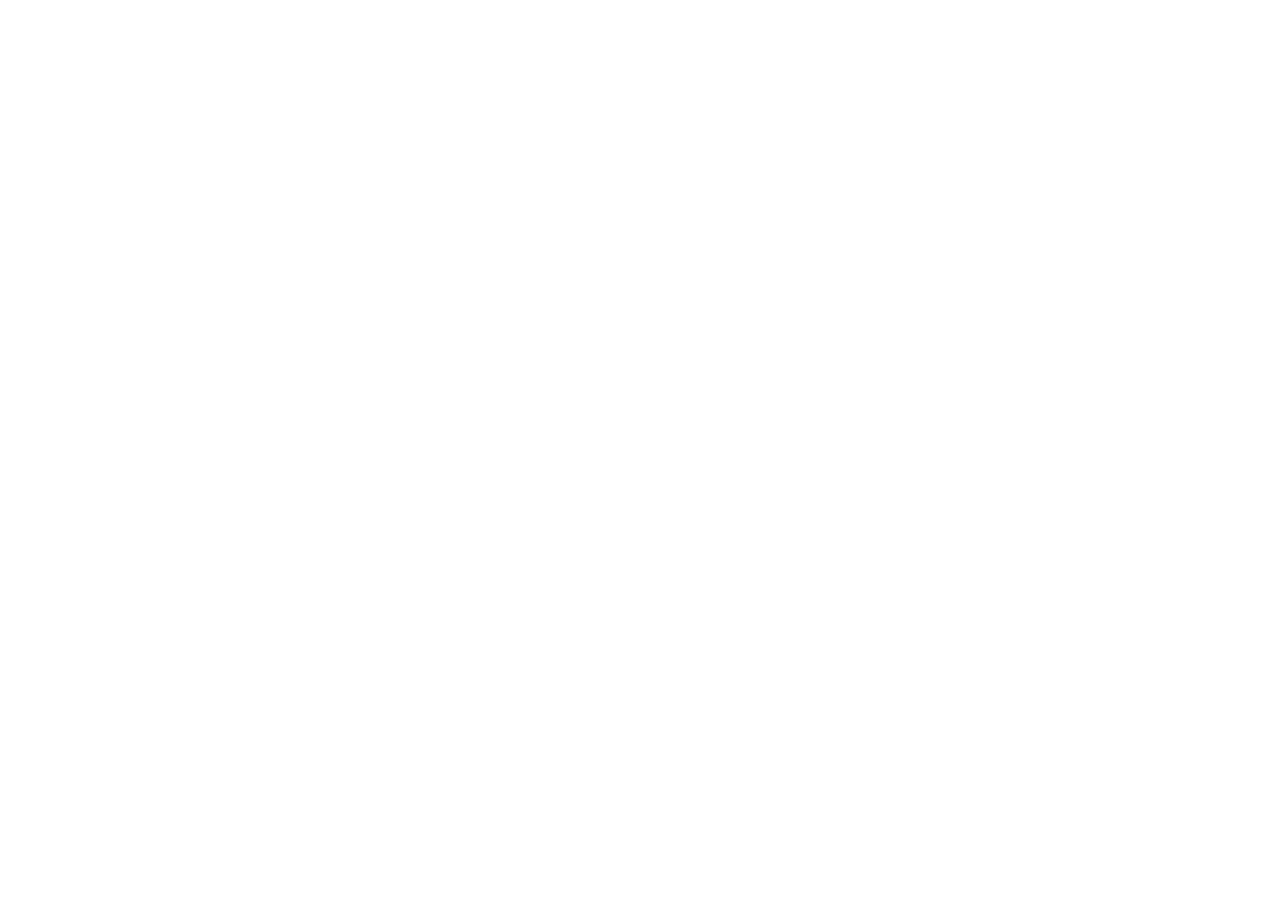
==== index.html @ 1426c23f "first commit" ====
<!DOCTYPE html>
<html lang="en">
<head>
    <meta charset="UTF-8">
    <meta name="viewport" content="width=device-width, initial-scale=1.0">
    <meta http-equiv="X-UA-Compatible" content="ie=edge">
    <title>2yr project</title>
    <link rel="stylesheet" href="css/bootstrap.css">
    <script src="js/all.js"></script>
    <link rel="stylesheet" href="css/styles.css">
</head>
<body>
    <script src="js/jquery-3.4.1.js"></script>
    <script src="js/bootstrap.bundle.js"></script>
    <script src="js/scripts.js"></script>
</body>
</html>
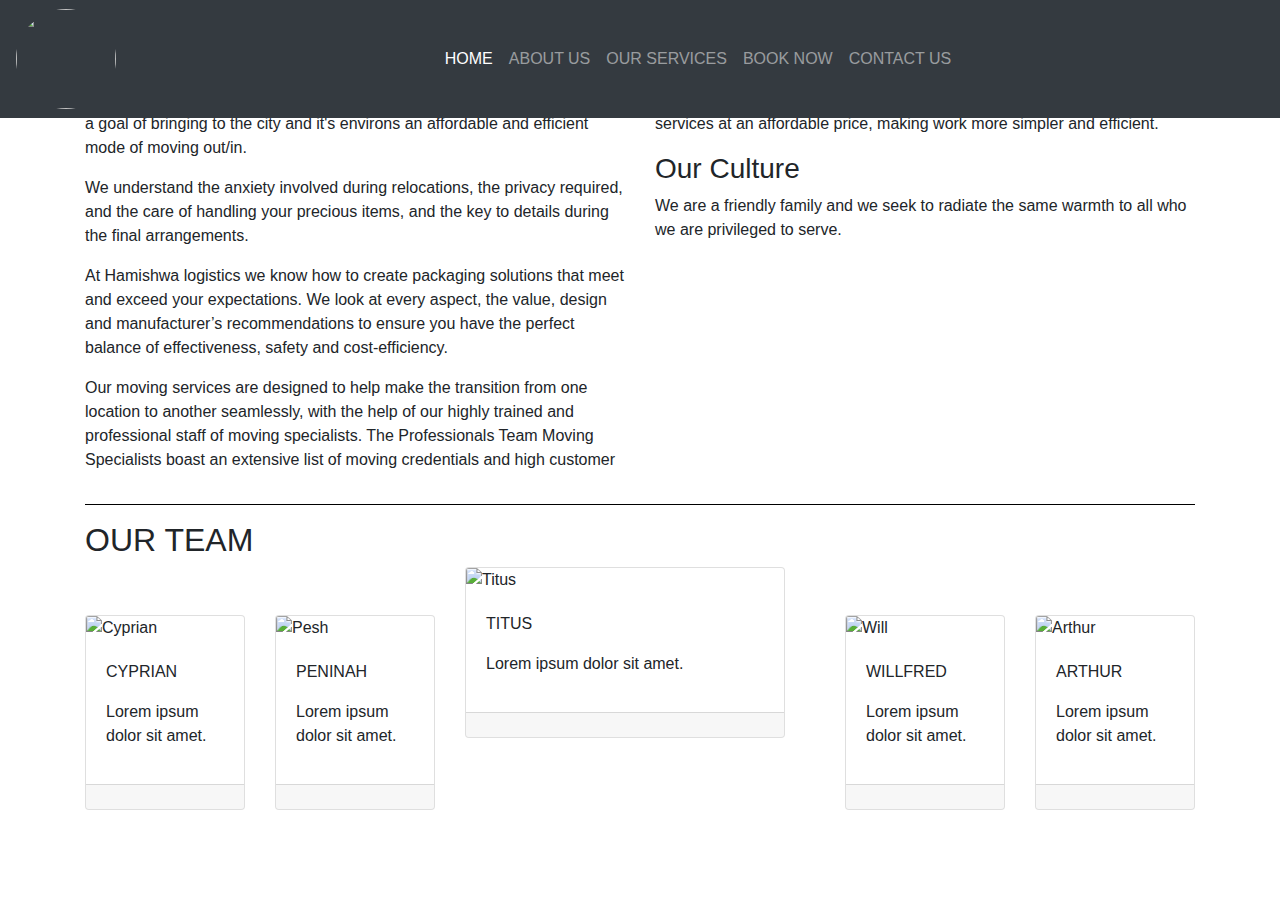
==== commit 2bf6829b: "Changed html file" ====
--- a/index.html
+++ b/index.html
@@ -13,5 +13,158 @@
     <script src="js/jquery-3.4.1.js"></script>
     <script src="js/bootstrap.bundle.js"></script>
     <script src="js/scripts.js"></script>
+    <!--navbar-->
+    <div id="navbar" class="navbar py-1 navbar-dark navbar-expand-sm bg-dark fixed-top">
+        <!--logo-->
+        <a href="#" class="navbar-brand text-uppercase font-italic"><img src="images/logo.jpeg" width="100" height="100" class="rounded-circle" alt=""></a>
+        <button class="navbar-toggler" type="" data-toggle="collapse" data-target="#navbarLinks">
+            <span class="navbar-toggler-icon"></span>
+        </button>
+        <div class="collapse navbar-collapse justify-content-center" id="navbarLinks">
+            <ul class="navbar-nav">
+                <li class="nav-item active">
+                    <a href="#" class="nav-link">HOME</a>
+                </li>
+                <li class="nav-item">
+                    <a href="about" class="nav-link">ABOUT US</a>
+                </li>
+                <li class="nav-item">
+                    <a href="services" class="nav-link ">OUR SERVICES</a>
+
+                </li>
+                <li class="nav-item">
+                    <a href="book" class="nav-link">BOOK NOW</a>
+                </li>
+                <li class="nav-item">
+                    <a href="contact" class="nav-link">CONTACT US</a>
+                </li>
+
+            </ul>
+        </div>
+    </div>
+    <!--end of navbar-->
+
+    <!--carousel-->
+    <section class="carousel">
+    <div class="container">
+        <div class="row">
+            <div class="col">
+                <div class="row">
+                    <div class="col"></div>
+                </div>
+            </div>
+        </div>
+    </div>
+    </section>
+    <!--end of carousel-->
+
+
+    <!--about-->
+    <section id="about">
+        <div class="container">
+            <h2>ABOUT-US</h2>
+            <div class="row">
+                <div class="col-md-6" id="are">
+                    <h3>Who we are </h3>
+                    <p>Hamishwa logistics was founded by a team of five like minded people, with a goal of bringing to
+                        the city and it's environs an affordable and efficient mode of moving out/in.</p>
+                    <p>We understand the anxiety involved during relocations, the privacy required, and the care of
+                        handling your precious items, and the key to details during the final arrangements. </p>
+                    <p>At Hamishwa logistics we know how to create packaging solutions that meet and exceed your
+                        expectations. We look at every aspect, the value, design and manufacturer’s recommendations to
+                        ensure you have the perfect balance of effectiveness, safety and cost-efficiency.</p>
+                    <p>Our moving services are designed to help make the transition from one location to another
+                        seamlessly, with the help of our highly trained and professional staff of moving specialists.
+                        The Professionals Team Moving Specialists boast an extensive list of moving credentials and high
+                        customer</p>
+                </div>
+                <div class="col-md-6" id="mission">
+                    <h3>Our Mission</h3>
+                    <p>Our core mission is to give all our clients the best of moving in and out services at an
+                       affordable price, making work more simpler and efficient.</p>
+                    <h3>Our Culture</h3>
+                    <p>We are a friendly family and we seek to radiate the same warmth to all who we are privileged to
+                        serve. </p>
+                </div>
+            </div>
+            <hr color="black">
+            <h2>OUR TEAM</h2>
+            <div class="row">
+                <div class="col-md-2">
+                    <div class="card mt-5" style="width: 10rem;">
+                        <img src="/images/cyprian.JPG" class="card-img-top" alt="Cyprian" id="image1">
+                        <div class="card-body">
+                            <p class="card-text">CYPRIAN</p>
+                            <p id="text1" class="text">Lorem ipsum dolor sit amet.</p>
+                        </div>
+                        <div class="card-footer d-flex justify-content-around">
+                            <a href="#"><i class="fab fa-facebook  fa-2x"></i></a>
+                            <a href="#"><i class="fab fa-twitter fa-2x"></i></a>
+                            <a href="#"><i class="fab fa-google fa-2x"></i></a>
+                        </div>
+                    </div>
+                </div>
+                <div class="col-md-2 main">
+                    <div class="card mt-5" style="width: 10rem;">
+                        <img src="/images/pesh2.JPG" class="card-img-top" alt="Pesh" id="image2">
+                        <div class="card-body">
+                            <p class="card-text">PENINAH</p>
+                            <p id="text2" class="text">Lorem ipsum dolor sit amet.</p>
+                        </div>
+                        <div class="card-footer d-flex justify-content-around">
+                            <a href="#"><i class="fab fa-facebook  fa-2x"></i></a>
+                            <a href="#"><i class="fab fa-twitter fa-2x"></i></a>
+                            <a href="#"><i class="fab fa-google fa-2x"></i></a>
+                        </div>
+                    </div>
+                </div>
+                <div class="col-md-4 main">
+                    <div class="card" style="width: 20rem;">
+                        <img src="/images/Tito.jpg" class="card-img-top" alt="Titus" id="image3">
+                        <div class="card-body">
+                            <p class="card-text text-centre">TITUS</p>
+                            <p id="text3" class="text">Lorem ipsum dolor sit amet.</p>
+                        </div>
+                        <div class="card-footer d-flex justify-content-around">
+                            <a href="#"><i class="fab fa-facebook  fa-2x"></i></a>
+                            <a href="#"><i class="fab fa-twitter fa-2x"></i></a>
+                            <a href="#"><i class="fab fa-google fa-2x"></i></a>
+                        </div>
+                    </div>
+                </div>
+                <div class="col-md-2">
+                    <div class="card mt-5" style="width: 10rem;">
+                        <img src="/images/musyks.jpg" class="card-img-top" alt="Will" id="image4">
+                        <div class="card-body">
+                            <p class="card-text">WILLFRED</p>
+                            <p id="text4" class="text">Lorem ipsum dolor sit amet.</p>
+                        </div>
+                        <div class="card-footer d-flex justify-content-around">
+                            <a href="#"><i class="fab fa-facebook fa-2x"></i></a>
+                            <a href="#"><i class="fab fa-twitter fa-2x"></i></a>
+                            <a href="#"><i class="fab fa-google fa-2x"></i></a>
+                        </div>
+                    </div>
+                </div>
+                <div class="col-md-2">
+                    <div class="card mt-5" style="width: 10rem;">
+                        <img src="/images/Arthur.jpeg" class="card-img-top" alt="Arthur" id="image5">
+                        <div class="card-body">
+                            <p class="card-text">ARTHUR</p>
+                            <p id="text5" class="text">Lorem ipsum dolor sit amet.</p>
+                        </div>
+                        <div class="card-footer d-flex justify-content-around">
+                            <a href="#"><i class="fab fa-facebook fa-2x"></i></a>
+                            <a href="#"><i class="fab fa-twitter fa-2x"></i></a>
+                            <a href="#"><i class="fab fa-google fa-2x"></i></a>
+                        </div>
+                    </div>
+                    <div class="col"></div>
+                </div>
+            </div>
+        </div>
+    </section>
+<script src="js/bootstrap.bundle.js"></script>
+<script src="js/scripts.js"></script>
 </body>
 </html>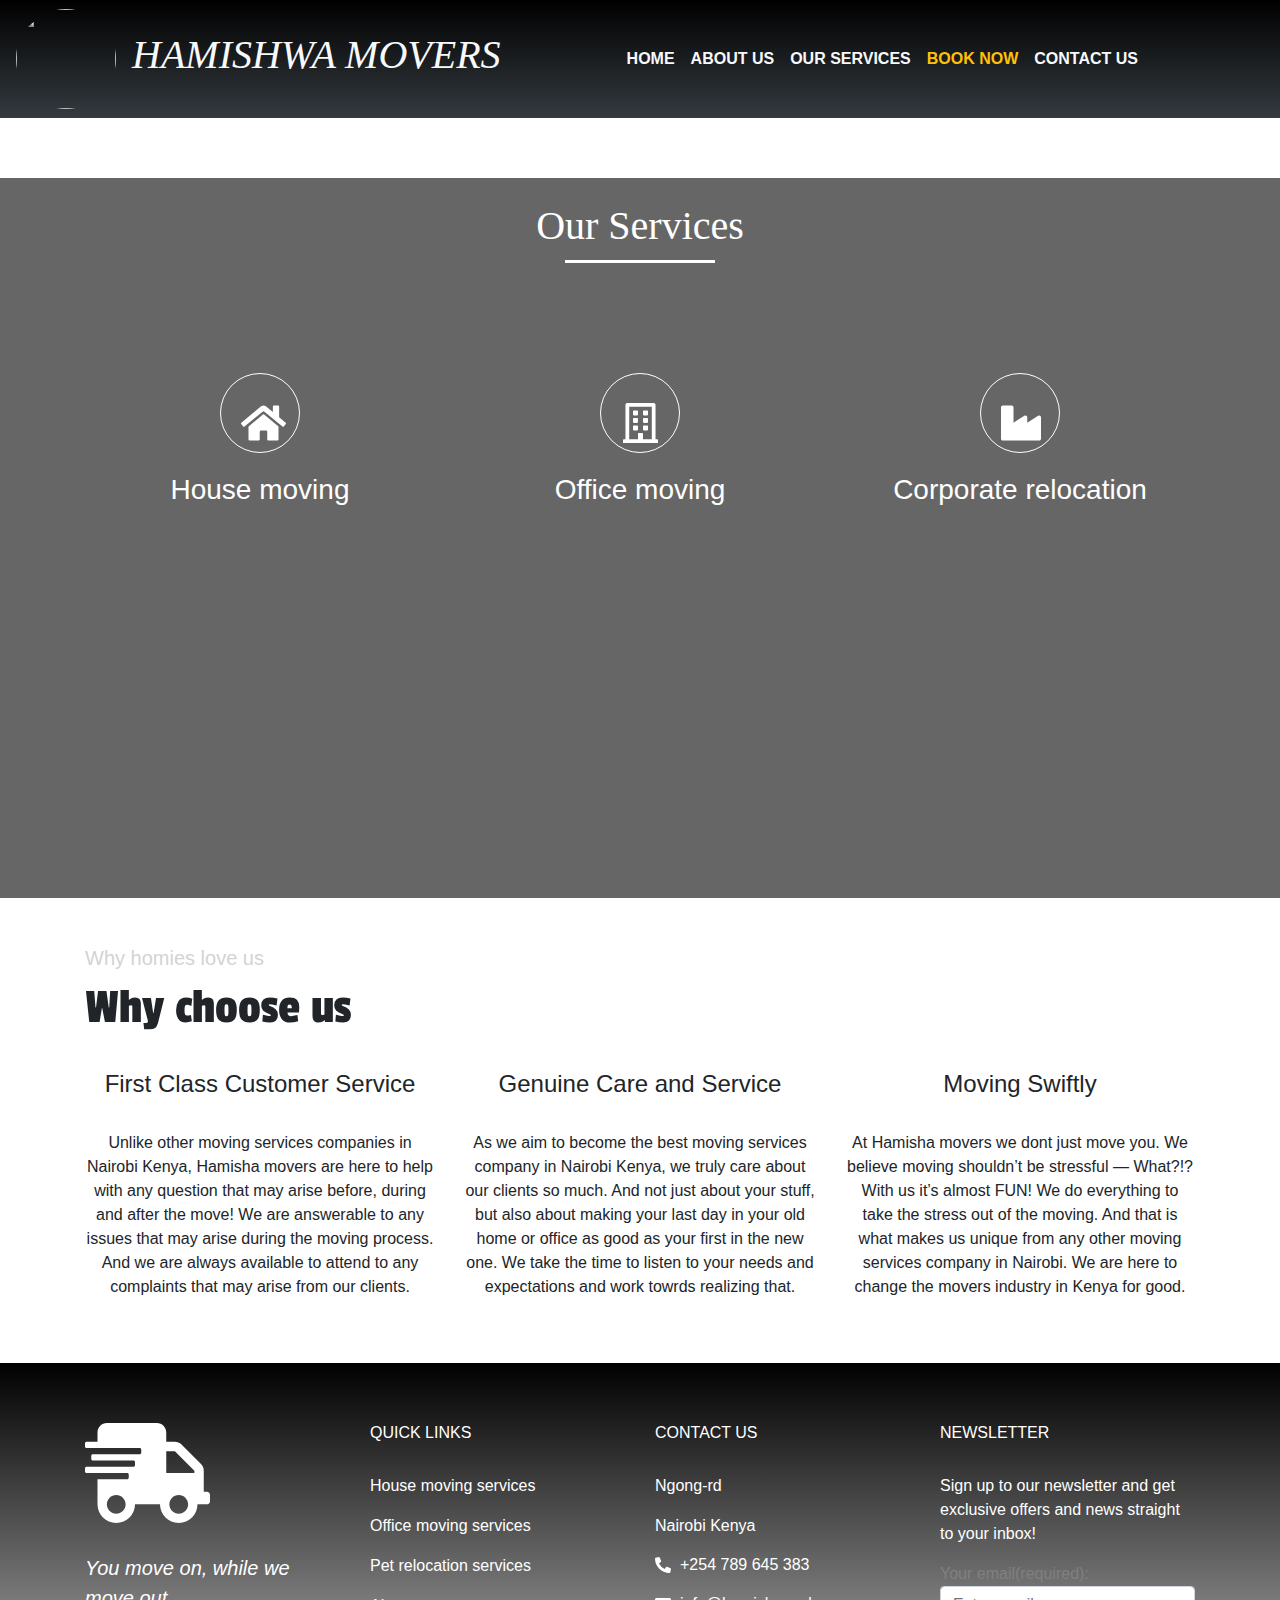
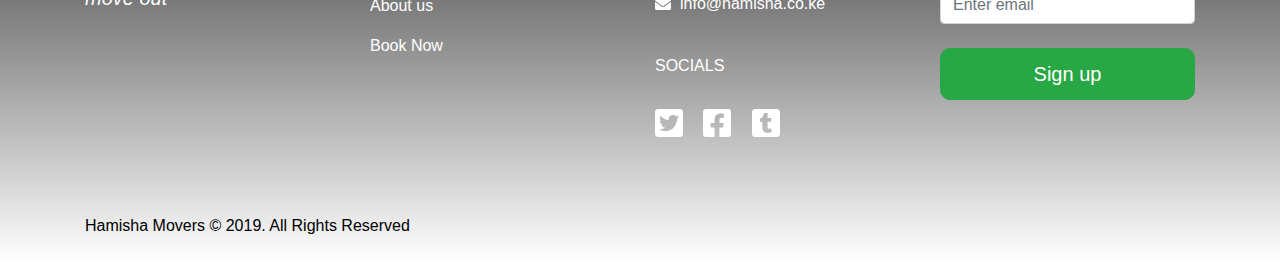
==== commit 40fe03a9: "Modified documents" ====
--- a/index.html
+++ b/index.html
@@ -1,170 +1,246 @@
 <!DOCTYPE html>
 <html lang="en">
+
 <head>
     <meta charset="UTF-8">
     <meta name="viewport" content="width=device-width, initial-scale=1.0">
     <meta http-equiv="X-UA-Compatible" content="ie=edge">
-    <title>2yr project</title>
+    <title>Hamishwa</title>
     <link rel="stylesheet" href="css/bootstrap.css">
+    <link href="https://fonts.googleapis.com/css?family=Passion+One&display=swap" rel="stylesheet">
     <script src="js/all.js"></script>
     <link rel="stylesheet" href="css/styles.css">
+    <link href="https://fonts.googleapis.com/css?family=Passion+One&display=swap" rel="stylesheet">>
 </head>
+
 <body>
-    <script src="js/jquery-3.4.1.js"></script>
-    <script src="js/bootstrap.bundle.js"></script>
-    <script src="js/scripts.js"></script>
     <!--navbar-->
     <div id="navbar" class="navbar py-1 navbar-dark navbar-expand-sm bg-dark fixed-top">
         <!--logo-->
-        <a href="#" class="navbar-brand text-uppercase font-italic"><img src="images/logo.jpeg" width="100" height="100" class="rounded-circle" alt=""></a>
+        <a href="#" class="navbar-brand text-uppercase font-italic"><img src="images/logo.jpeg" width="100" height="100"class="rounded-circle" alt=""></a>
+        <h1 class="text-light font-italic">HAMISHWA MOVERS</h1>
         <button class="navbar-toggler" type="" data-toggle="collapse" data-target="#navbarLinks">
             <span class="navbar-toggler-icon"></span>
         </button>
         <div class="collapse navbar-collapse justify-content-center" id="navbarLinks">
             <ul class="navbar-nav">
                 <li class="nav-item active">
-                    <a href="#" class="nav-link">HOME</a>
-                </li>
-                <li class="nav-item">
-                    <a href="about" class="nav-link">ABOUT US</a>
-                </li>
-                <li class="nav-item">
-                    <a href="services" class="nav-link ">OUR SERVICES</a>
-
-                </li>
-                <li class="nav-item">
-                    <a href="book" class="nav-link">BOOK NOW</a>
-                </li>
-                <li class="nav-item">
-                    <a href="contact" class="nav-link">CONTACT US</a>
-                </li>
-
+                    <a href="#" class="nav-link font-weight-bold text-light">HOME</a>
+                </li>
+                <li class="nav-item">
+                    <a href="#about" class="nav-link font-weight-bold text-light">ABOUT US</a>
+                </li>
+                <li class="nav-item">
+                    <a href="#services" class="nav-link font-weight-bold text-light">OUR SERVICES</a>
+                </li>
+                <li class="nav-item">
+                    <a href="./orderform.html" class="nav-link font-weight-bold text-warning">BOOK NOW</a>
+                </li>
+                <li class="nav-item">
+                    <a href="#contact" class="nav-link font-weight-bold text-light">CONTACT US</a>
+                </li>
             </ul>
         </div>
     </div>
     <!--end of navbar-->
 
     <!--carousel-->
-    <section class="carousel">
-    <div class="container">
+    <!-- section-->
+    <div class="container-fluid">
         <div class="row">
             <div class="col">
-                <div class="row">
-                    <div class="col"></div>
+                <div id="carousel" class="carousel slide" data-ride="carousel">
+                    <div class="carousel-inner">
+                        <div class="carousel-item active" data-interval="7000">
+                            <img src="images/images.jpeg" class="d-block w-100" alt="..." width="100%">
+                            <div class="carousel-caption">
+                                <h5>Welcome</h5>
+                                <h4>To Hamishwa Movers</h4>
+                                <p>Home moving,office moving and cooperate</p>
+                            </div>
+                        </div>
+                        <div class="carousel-item" data-interval="7000">
+                            <img src="images/images.jpg" class="d-block w-100" alt="..." width="100%">
+                            <div class="carousel-caption">
+                                <h5>Get Quality Services</h5>
+                                <h4 class="">Solution to all your moving needs</h4>
+                                <p>Quality affordable and reliable moving company.</p>
+                            </div>
+                        </div>
+                    </div>
+                    <a class="carousel-control-prev" href="#carousel" role="button" data-slide="prev">
+                        <span class="carousel-control-prev-icon" aria-hidden="true"></span>
+                        <span class="sr-only">Previous</span>
+                    </a>
+                    <a class="carousel-control-next" href="#carousel" role="button" data-slide="next">
+                        <span class="carousel-control-next-icon" aria-hidden="true"></span>
+                        <span class="sr-only">Next</span>
+                    </a>
+                    <a class="carousel-control-next" href="#carousel" role="button" data-slide="next">
+                        <span class="carousel-control-next-icon" aria-hidden="true"></span>
+                        <span class="sr-only">Next</span>
+                    </a>
                 </div>
             </div>
         </div>
     </div>
+    <!--end of carousel-->
+
+    
+    <!--services-->
+    <section id="services">
+        <div class="container" id="arthur">
+            <div class="services"><br>
+                <h1 class="text-center">Our Services</h1>
+            </div>
+            <div class="row" id="row">
+                <div class="col-md-4" id="house">
+                    <div class="house1">
+                        <div class="icon">
+                            <i class="fas fa-home"></i>
+                        </div>
+                        <h3>House moving</h3>
+                    </div>
+                    <div class="house2">
+                        <h3>House moving</h3>
+                        <p>Home moving is the core of every moving process.
+                            Each move is tailored towards achieving a positive end result.
+                            Our Home moving Service is here to ensure that.
+                            Moving from one House to another is a smooth process.
+                            We believe moving should be not only enjoyable, but also therapeutic.
+                            And we promise to make it just that. This has made Hamisha
+                            Movers the best choice in Nairobi County and across the country.
+                        </p>
+                    </div>
+                </div>
+                <div class="col-md-4" id="office">
+                    <div class="office1">
+                        <div class="icon">
+                            <i class="far fa-building"></i>
+                        </div>
+                        <h3>Office moving</h3>
+                    </div>
+                    <div class="office2">
+                        <h3>Office moving</h3>
+                        <p>Office moving is always a daunting task to many movers.
+                            Our Office moving Service is here to ensure that
+                            moving from one Office to another is a smooth, trustworthy process.
+                            We pride in having professionals in furniture disassembling and
+                            assembling it back and professional packers.From small scale office
+                            moves to large quantity office moves, Alpha Movers will give you
+                            quality for your cash and your items
+                        </p>
+                    </div>
+                </div>
+                <div class="col-md-4" id="pet">
+                    <div class="pet1">
+                        <div class="icon">
+                            <i class="fas fa-industry"></i>
+                        </div>
+                        <h3>Corporate relocation</h3>
+                    </div>
+                    <div class="pet2">
+                        <h3>Corperate relocation</h3>
+                        <p>Relocating to Nairobi or as a company or an existing firm can be really hectic
+                            but not for Hamisha Movers.We work with HR professionals, relocation agents,
+                            international mobility teams and individuals relocating to Nairobi. Our
+                            corporate relocation service is also offered to existing Kenya based staff
+                            looking to move or needing short-term lets, saving them time and taking away the
+                            hassle of searching for property.
+                        </p>
+                    </div>
+                </div>
+            </div>
+        </div>
+    </section><br><br>
+    <!--end of service-->
+
+    <!-- why choose us -->
+    <section id="choose">
+        <div class="container">
+            <h5>Why homies love us</h5>
+            <h2>Why choose us</h2><br>
+            <div class="row">
+                <div class="col-md-4">
+                    <h4>First Class Customer Service</h4><br>
+                    <p>Unlike other moving services companies in Nairobi Kenya,
+                        Hamisha movers are here to help with any question that
+                        may arise before, during and after the move! We are
+                        answerable to any issues that may arise during the moving process.
+                        And we are always available to attend to any complaints
+                        that may arise from our clients.
+                    </p>
+                </div>
+                <div class="col-md-4">
+                    <h4>Genuine Care and Service</h4><br>
+                    <p>As we aim to become the best moving services company in Nairobi Kenya,
+                        we truly care about our clients so much. And not just about your stuff,
+                        but also about making your last day in your old home or office as good
+                        as your first in the new one. We take the time to listen to your needs
+                        and expectations and work towrds realizing that.
+                    </p>
+                </div>
+                <div class="col-md-4">
+                    <h4>Moving Swiftly</h4><br>
+                    <p>At Hamisha movers we dont just move you. We believe moving shouldn’t be stressful
+                        — What?!? With us it’s almost FUN! We do everything to take the stress out of
+                        the moving. And that is what makes us unique from any other moving services company
+                        in Nairobi. We are here to change the movers industry in Kenya for good.</p>
+                </div>
+            </div>
+        </div>
+    </section><br><br>
+    <!-- end of why choose us -->
+
+    <!--contact-->
+    <section id="contact">
+        <div class="container">
+            <div class="row">
+                <div class="col-md-3" id="it">
+                    <i class="fas fa-shipping-fast fa-5x"></i><br><br>
+                    <p><em>You move on, while we move out</em></p>
+                </div>
+                <div class="col-md-3">
+                    <h6>QUICK LINKS</h6><br>
+                    <p><a href="#house">House moving services</a></p>
+                    <p><a href="#office">Office moving services</a></p>
+                    <p><a href="#pet">Pet relocation services</a></p>
+                    <p><a href="#about">About us</a></p>
+                    <p><a href="orderForm.html">Book Now</a></p>
+                </div>
+                <div class="col-md-3">
+                    <h6>CONTACT US</h6><br>
+                    <p>Ngong-rd</p>
+                    <p>Nairobi Kenya</p>
+                    <i class="fas fa-phone-alt"></i>
+                    <p class="pes">+254 789 645 383</p>
+                    <i class="fas fa-envelope"></i>
+                    <p class="pes2">info@hamisha.co.ke</p><br>
+                    <h6>SOCIALS</h6><br>
+                    <div class="icons2 ">
+                        <i class="fab fa-twitter-square mr-3 fa-2x"></i>
+                        <i class="fab fa-facebook-square mr-3 fa-2x"></i>
+                        <i class="fab fa-tumblr-square fa-2x"></i>
+                    </div>
+                </div>
+                <div class="col-md-3">
+                    <h6>NEWSLETTER</h6><br>
+                    <p>Sign up to our newsletter and get exclusive offers and
+                        news straight to your inbox!
+                    </p>
+                    <span>Your email(required):</span>
+                    <form action="" id="myForm">
+                        <input type="email" id="email" class="form-control" placeholder="Enter email" required><br>
+                        <button class="btn btn-lg btn-block btn-success" id="button" type="submit">Sign up</button>
+                    </form>
+                </div>
+            </div><br><br><br>
+            <span class="hamisha text-center">Hamisha Movers © 2019. All Rights Reserved</span>
+        </div>
     </section>
-    <!--end of carousel-->
-
-
-    <!--about-->
-    <section id="about">
-        <div class="container">
-            <h2>ABOUT-US</h2>
-            <div class="row">
-                <div class="col-md-6" id="are">
-                    <h3>Who we are </h3>
-                    <p>Hamishwa logistics was founded by a team of five like minded people, with a goal of bringing to
-                        the city and it's environs an affordable and efficient mode of moving out/in.</p>
-                    <p>We understand the anxiety involved during relocations, the privacy required, and the care of
-                        handling your precious items, and the key to details during the final arrangements. </p>
-                    <p>At Hamishwa logistics we know how to create packaging solutions that meet and exceed your
-                        expectations. We look at every aspect, the value, design and manufacturer’s recommendations to
-                        ensure you have the perfect balance of effectiveness, safety and cost-efficiency.</p>
-                    <p>Our moving services are designed to help make the transition from one location to another
-                        seamlessly, with the help of our highly trained and professional staff of moving specialists.
-                        The Professionals Team Moving Specialists boast an extensive list of moving credentials and high
-                        customer</p>
-                </div>
-                <div class="col-md-6" id="mission">
-                    <h3>Our Mission</h3>
-                    <p>Our core mission is to give all our clients the best of moving in and out services at an
-                       affordable price, making work more simpler and efficient.</p>
-                    <h3>Our Culture</h3>
-                    <p>We are a friendly family and we seek to radiate the same warmth to all who we are privileged to
-                        serve. </p>
-                </div>
-            </div>
-            <hr color="black">
-            <h2>OUR TEAM</h2>
-            <div class="row">
-                <div class="col-md-2">
-                    <div class="card mt-5" style="width: 10rem;">
-                        <img src="/images/cyprian.JPG" class="card-img-top" alt="Cyprian" id="image1">
-                        <div class="card-body">
-                            <p class="card-text">CYPRIAN</p>
-                            <p id="text1" class="text">Lorem ipsum dolor sit amet.</p>
-                        </div>
-                        <div class="card-footer d-flex justify-content-around">
-                            <a href="#"><i class="fab fa-facebook  fa-2x"></i></a>
-                            <a href="#"><i class="fab fa-twitter fa-2x"></i></a>
-                            <a href="#"><i class="fab fa-google fa-2x"></i></a>
-                        </div>
-                    </div>
-                </div>
-                <div class="col-md-2 main">
-                    <div class="card mt-5" style="width: 10rem;">
-                        <img src="/images/pesh2.JPG" class="card-img-top" alt="Pesh" id="image2">
-                        <div class="card-body">
-                            <p class="card-text">PENINAH</p>
-                            <p id="text2" class="text">Lorem ipsum dolor sit amet.</p>
-                        </div>
-                        <div class="card-footer d-flex justify-content-around">
-                            <a href="#"><i class="fab fa-facebook  fa-2x"></i></a>
-                            <a href="#"><i class="fab fa-twitter fa-2x"></i></a>
-                            <a href="#"><i class="fab fa-google fa-2x"></i></a>
-                        </div>
-                    </div>
-                </div>
-                <div class="col-md-4 main">
-                    <div class="card" style="width: 20rem;">
-                        <img src="/images/Tito.jpg" class="card-img-top" alt="Titus" id="image3">
-                        <div class="card-body">
-                            <p class="card-text text-centre">TITUS</p>
-                            <p id="text3" class="text">Lorem ipsum dolor sit amet.</p>
-                        </div>
-                        <div class="card-footer d-flex justify-content-around">
-                            <a href="#"><i class="fab fa-facebook  fa-2x"></i></a>
-                            <a href="#"><i class="fab fa-twitter fa-2x"></i></a>
-                            <a href="#"><i class="fab fa-google fa-2x"></i></a>
-                        </div>
-                    </div>
-                </div>
-                <div class="col-md-2">
-                    <div class="card mt-5" style="width: 10rem;">
-                        <img src="/images/musyks.jpg" class="card-img-top" alt="Will" id="image4">
-                        <div class="card-body">
-                            <p class="card-text">WILLFRED</p>
-                            <p id="text4" class="text">Lorem ipsum dolor sit amet.</p>
-                        </div>
-                        <div class="card-footer d-flex justify-content-around">
-                            <a href="#"><i class="fab fa-facebook fa-2x"></i></a>
-                            <a href="#"><i class="fab fa-twitter fa-2x"></i></a>
-                            <a href="#"><i class="fab fa-google fa-2x"></i></a>
-                        </div>
-                    </div>
-                </div>
-                <div class="col-md-2">
-                    <div class="card mt-5" style="width: 10rem;">
-                        <img src="/images/Arthur.jpeg" class="card-img-top" alt="Arthur" id="image5">
-                        <div class="card-body">
-                            <p class="card-text">ARTHUR</p>
-                            <p id="text5" class="text">Lorem ipsum dolor sit amet.</p>
-                        </div>
-                        <div class="card-footer d-flex justify-content-around">
-                            <a href="#"><i class="fab fa-facebook fa-2x"></i></a>
-                            <a href="#"><i class="fab fa-twitter fa-2x"></i></a>
-                            <a href="#"><i class="fab fa-google fa-2x"></i></a>
-                        </div>
-                    </div>
-                    <div class="col"></div>
-                </div>
-            </div>
-        </div>
-    </section>
-<script src="js/bootstrap.bundle.js"></script>
-<script src="js/scripts.js"></script>
+    <!--end of contact-->
+    <script src="/js/jquery-3.4.1.js.js"></script>
+    <script src="/js/bootstrap.bundle.js"></script>
+    <script src="/js/scripts.js"></script>
 </body>
 </html>--- a/css/styles.css
+++ b/css/styles.css
@@ -0,0 +1,243 @@
+.carousel-caption{
+    text-align: center;
+    font-family: sans-serif;
+    position: absolute;
+}
+.carousel-item img{
+    display: block;
+    width: 100%;
+    height: 100%;
+    max-width: 100%;
+    max-height: 100vh;
+    margin: 20px auto;
+    background-image: linear-gradient(rgba(0,0,0,0.5), rgba(0,0,0,0.5));
+}
+.carousel-caption h5{
+    font-family: 'Passion One', cursive;
+    text-align: right;
+    font-size: 60px;
+    color: #000;
+    margin-right: 10px;
+    
+}
+.carousel-caption h4{
+    color: #000;
+    text-align: right;
+    font-size: 20px;
+    margin-right: 15px;
+}
+.carousel-caption p{
+    color: #000;
+    text-align: right;
+    font-size: 20px;
+    margin-right: 15px;
+}
+.carousel-caption{
+    animation: fromLeft;
+    opacity: 0;
+    animation-fill-mode: forwards;
+    text-align: center;
+    margin-top: 100px;
+    animation-duration: 3s;
+    animation-delay: 2s;
+    text-align: left;
+    font-family: sans-serif;
+    position: absolute;
+    margin-bottom: 20%;
+    
+   }
+   @keyframes fromLeft {
+    0%{
+        transform: translateX(-100px);
+        opacity: 0;
+    }
+    50%{
+        transform: translateX(30px)
+    }
+    100%{
+        transform: translateX(0);
+        opacity: 1;
+    }
+}
+
+
+#services{
+    background-image: linear-gradient(rgba(0,0,0,0.6),rgba(0,0,0,0.6)),url(../images/residential-moving-1.jpg);
+    background-size: cover;
+    width: 100%;
+    background-position: center;
+    color: #fff !important;
+    min-height: 80vh;
+}
+.services{
+    margin: 90px;
+    text-align: center;
+}
+.services h1:after{
+    content: '';
+    background: #fff;
+    display: block;
+    width: 150px;
+    margin: 10px auto;
+    height: 3px;
+}
+#row{
+    text-align: center;
+}
+.icon{
+    font-size: 40px;
+    margin: 20px auto;
+    padding: 20px;
+    height: 80px;
+    width: 80px;
+    border: 1px solid white;
+    border-radius: 50%;
+}
+.col-md-4:hover{
+    box-shadow: 5px 7px 9px -3px rgba(255,255,255,0.5);
+    cursor: pointer;
+}
+.house2{
+    display: none;
+}
+.office2{
+    display: none;
+}
+.pet2{
+    display: none;
+}
+.pes{
+    margin-top: -25px;
+    margin-left: 25px;
+}
+.pes2{
+    margin-top: -25px;
+    margin-left: 25px;
+}
+span{
+    color: grey;
+}
+#button{
+    padding: 10px 20px;
+    font-size: 20px;
+    border-radius: 10px;
+}
+.col-md-3{
+    margin-top: 60px;
+}
+#it{
+    font-size: 20px;
+}
+.hamisha{
+     color: black;
+}
+#contact{
+    background: linear-gradient(to bottom, rgba(0, 0, 0, 1), rgba(0,0,0,0));
+    color: #fff;
+    min-height: 500px;
+}
+a{
+    color: #fff;
+}
+a:hover{
+    color: #fff;
+    cursor: pointer;
+
+
+}
+#choose{
+    text-align: center;
+}
+body{
+    font-family: 'Manjari', sans-serif;
+}
+#choose h2{
+    text-align: left;
+    font-family: 'Passion One', cursive;
+    font-size: 50px;
+}
+#choose h5{
+    text-align: left;
+    color: lightgrey;
+
+}
+
+.quotation{
+    font-size: 20px;
+    color: white;
+
+}
+form-details{
+    text-align: center;
+    background-color: grey;
+    padding: 120px;
+    
+
+}
+.header1{
+    text-align: left;
+    color: white;
+}
+.inputstl{
+background: -moz-linear-gradient(top, #FFFFFF, #C6ECFF 1px, #FFFFFF);
+}
+/* #map{
+    height: 100%;
+    width: 100%;
+} */
+#warnings-panel{
+    width: 100%;
+    height: 10%;
+    text-align: center;
+
+
+}
+#show-details{
+    display: none;
+}
+#about{
+
+
+    font-family: Cambria, Cochin, Georgia, Times, 'Times New Roman', serif;
+    
+    
+}
+.part-1{
+    background: linear-gradient(rgba(0,0,0,0.5), rgba(0,0,0,0.5)), url("../images/back4.jpg")center/ cover no-repeat fixed;
+    /* background-repeat: no-repeat;
+    background-size: cover;
+    opacity: 0.4;
+    height: 100%;
+    width: 100%; */
+}
+
+
+
+#are {
+    width: 50%
+}
+
+h2 {
+    text-align: center
+}
+
+
+.text{
+    display: none;
+}
+.underline{
+    width: 200px;
+    height: 10px;
+    background-color: gold;
+    margin: 0 auto;
+}
+.font p{
+    font-size: 20px
+}
+@import url('https://fonts.googleapis.com/css?family=Bree+Serif&display=swap');
+#navbar{
+    background: linear-gradient(to bottom, rgba(0, 0, 0, 1), rgba(0, 0, 0, 0));
+}
+h1{
+    font-family: 'Bree Serif', serif;
+}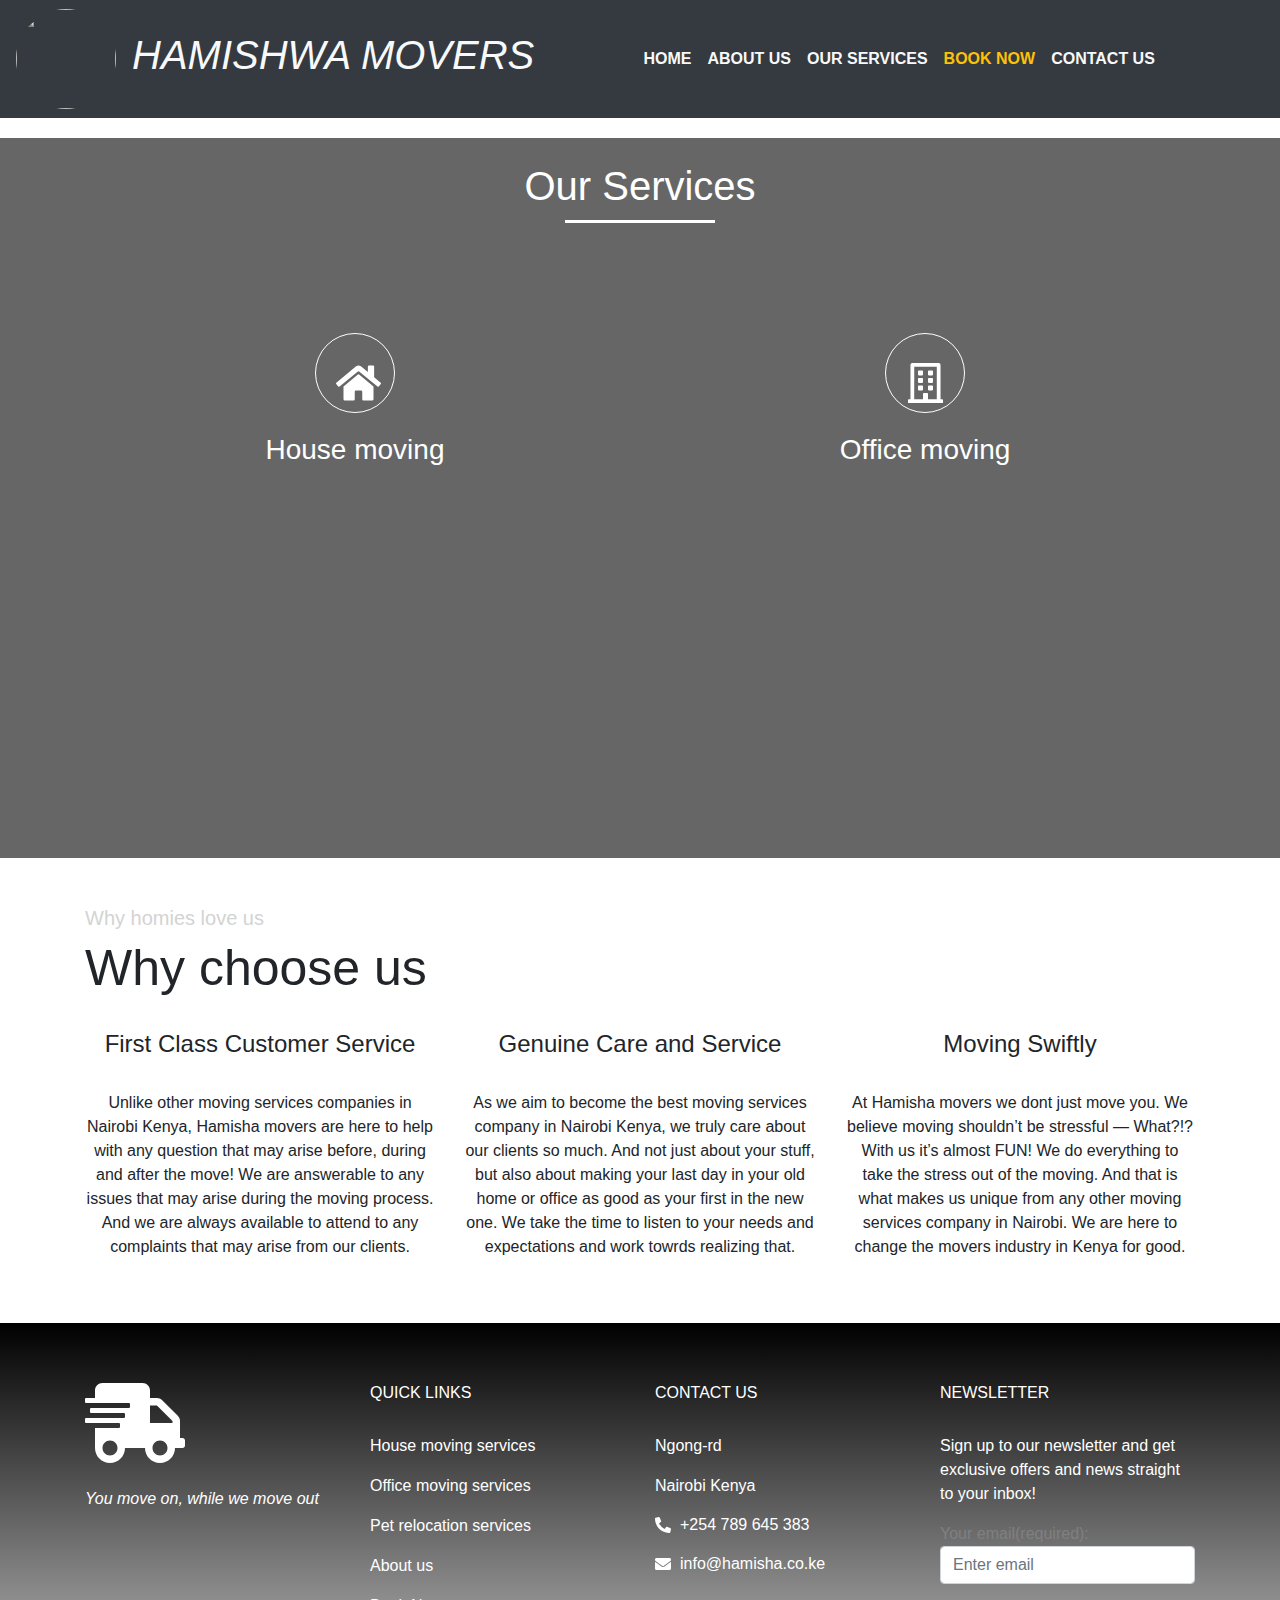
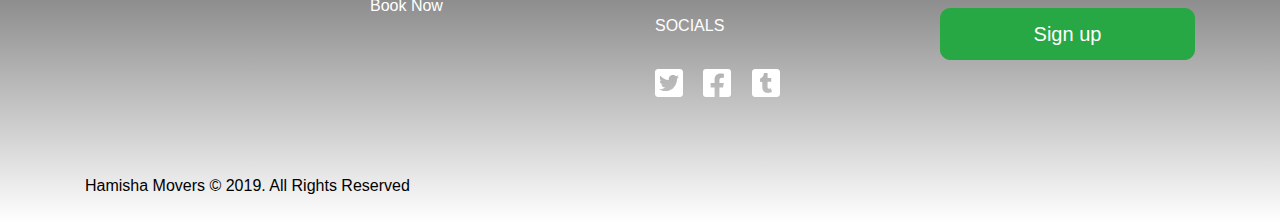
==== commit c73a9e53: "Removed all unnecessary files" ====
--- a/index.html
+++ b/index.html
@@ -89,12 +89,12 @@
     
     <!--services-->
     <section id="services">
-        <div class="container" id="arthur">
+        <div class="container">
             <div class="services"><br>
-                <h1 class="text-center">Our Services</h1>
+                <h1>Our Services</h1>
             </div>
             <div class="row" id="row">
-                <div class="col-md-4" id="house">
+                <div class="col-md-6" id="house">
                     <div class="house1">
                         <div class="icon">
                             <i class="fas fa-home"></i>
@@ -113,7 +113,7 @@
                         </p>
                     </div>
                 </div>
-                <div class="col-md-4" id="office">
+                <div class="col-md-6" id="office">
                     <div class="office1">
                         <div class="icon">
                             <i class="far fa-building"></i>
@@ -132,29 +132,12 @@
                         </p>
                     </div>
                 </div>
-                <div class="col-md-4" id="pet">
-                    <div class="pet1">
-                        <div class="icon">
-                            <i class="fas fa-industry"></i>
-                        </div>
-                        <h3>Corporate relocation</h3>
-                    </div>
-                    <div class="pet2">
-                        <h3>Corperate relocation</h3>
-                        <p>Relocating to Nairobi or as a company or an existing firm can be really hectic
-                            but not for Hamisha Movers.We work with HR professionals, relocation agents,
-                            international mobility teams and individuals relocating to Nairobi. Our
-                            corporate relocation service is also offered to existing Kenya based staff
-                            looking to move or needing short-term lets, saving them time and taking away the
-                            hassle of searching for property.
-                        </p>
-                    </div>
-                </div>
             </div>
         </div>
     </section><br><br>
     <!--end of service-->
 
+    
     <!-- why choose us -->
     <section id="choose">
         <div class="container">
@@ -192,11 +175,13 @@
     </section><br><br>
     <!-- end of why choose us -->
 
+
+
     <!--contact-->
     <section id="contact">
         <div class="container">
             <div class="row">
-                <div class="col-md-3" id="it">
+                <div class="col-md-3">
                     <i class="fas fa-shipping-fast fa-5x"></i><br><br>
                     <p><em>You move on, while we move out</em></p>
                 </div>
--- a/css/styles.css
+++ b/css/styles.css
@@ -1,66 +1,6 @@
-.carousel-caption{
-    text-align: center;
-    font-family: sans-serif;
-    position: absolute;
+body{
+    font-family: 'Manjari', sans-serif;
 }
-.carousel-item img{
-    display: block;
-    width: 100%;
-    height: 100%;
-    max-width: 100%;
-    max-height: 100vh;
-    margin: 20px auto;
-    background-image: linear-gradient(rgba(0,0,0,0.5), rgba(0,0,0,0.5));
-}
-.carousel-caption h5{
-    font-family: 'Passion One', cursive;
-    text-align: right;
-    font-size: 60px;
-    color: #000;
-    margin-right: 10px;
-    
-}
-.carousel-caption h4{
-    color: #000;
-    text-align: right;
-    font-size: 20px;
-    margin-right: 15px;
-}
-.carousel-caption p{
-    color: #000;
-    text-align: right;
-    font-size: 20px;
-    margin-right: 15px;
-}
-.carousel-caption{
-    animation: fromLeft;
-    opacity: 0;
-    animation-fill-mode: forwards;
-    text-align: center;
-    margin-top: 100px;
-    animation-duration: 3s;
-    animation-delay: 2s;
-    text-align: left;
-    font-family: sans-serif;
-    position: absolute;
-    margin-bottom: 20%;
-    
-   }
-   @keyframes fromLeft {
-    0%{
-        transform: translateX(-100px);
-        opacity: 0;
-    }
-    50%{
-        transform: translateX(30px)
-    }
-    100%{
-        transform: translateX(0);
-        opacity: 1;
-    }
-}
-
-
 #services{
     background-image: linear-gradient(rgba(0,0,0,0.6),rgba(0,0,0,0.6)),url(../images/residential-moving-1.jpg);
     background-size: cover;
@@ -103,9 +43,6 @@
 .office2{
     display: none;
 }
-.pet2{
-    display: none;
-}
 .pes{
     margin-top: -25px;
     margin-left: 25px;
@@ -142,102 +79,74 @@
 a:hover{
     color: #fff;
     cursor: pointer;
-
-
 }
 #choose{
     text-align: center;
 }
-body{
-    font-family: 'Manjari', sans-serif;
-}
+
 #choose h2{
     text-align: left;
-    font-family: 'Passion One', cursive;
+    font-family: -apple-system, BlinkMacSystemFont, 'Segoe UI', Roboto, Oxygen, Ubuntu, Cantarell, 'Open Sans', 'Helvetica Neue', sans-serif;
     font-size: 50px;
 }
 #choose h5{
     text-align: left;
     color: lightgrey;
-
 }
-
 .quotation{
-    font-size: 20px;
-    color: white;
-
-}
-form-details{
-    text-align: center;
-    background-color: grey;
-    padding: 120px;
-    
-
+    font-size: 20px; 
 }
 .header1{
     text-align: left;
-    color: white;
-}
-.inputstl{
-background: -moz-linear-gradient(top, #FFFFFF, #C6ECFF 1px, #FFFFFF);
-}
-/* #map{
-    height: 100%;
-    width: 100%;
-} */
-#warnings-panel{
-    width: 100%;
-    height: 10%;
-    text-align: center;
-
-
 }
 #show-details{
     display: none;
 }
-#about{
 
 
-    font-family: Cambria, Cochin, Georgia, Times, 'Times New Roman', serif;
-    
-    
-}
-.part-1{
-    background: linear-gradient(rgba(0,0,0,0.5), rgba(0,0,0,0.5)), url("../images/back4.jpg")center/ cover no-repeat fixed;
-    /* background-repeat: no-repeat;
-    background-size: cover;
-    opacity: 0.4;
-    height: 100%;
-    width: 100%; */
-}
+  
 
 
 
-#are {
-    width: 50%
-}
-
-h2 {
-    text-align: center
-}
 
 
-.text{
-    display: none;
-}
-.underline{
-    width: 200px;
-    height: 10px;
-    background-color: gold;
-    margin: 0 auto;
-}
-.font p{
-    font-size: 20px
-}
-@import url('https://fonts.googleapis.com/css?family=Bree+Serif&display=swap');
-#navbar{
-    background: linear-gradient(to bottom, rgba(0, 0, 0, 1), rgba(0, 0, 0, 0));
-}
-h1{
-    font-family: 'Bree Serif', serif;
-}+
+.container {
+    width: 100%;
+    padding-right: 15px;
+    padding-left: 15px;
+    margin-right: auto;
+    margin-left: auto;
+  }
+  
+  @media (min-width: 576px) {
+    .container {
+      max-width: 540px;
+    }
+  }
+  
+  @media (min-width: 768px) {
+    .container {
+      max-width: 720px;
+    }
+  }
+  
+  @media (min-width: 992px) {
+    .container {
+      max-width: 960px;
+    }
+  }
+  
+  @media (min-width: 1200px) {
+    .container {
+      max-width: 1140px;
+    }
+  }
+  
+  .container-fluid {
+    width: 100%;
+    padding-right: 15px;
+    padding-left: 15px;
+    margin-right: auto;
+    margin-left: auto;
+  }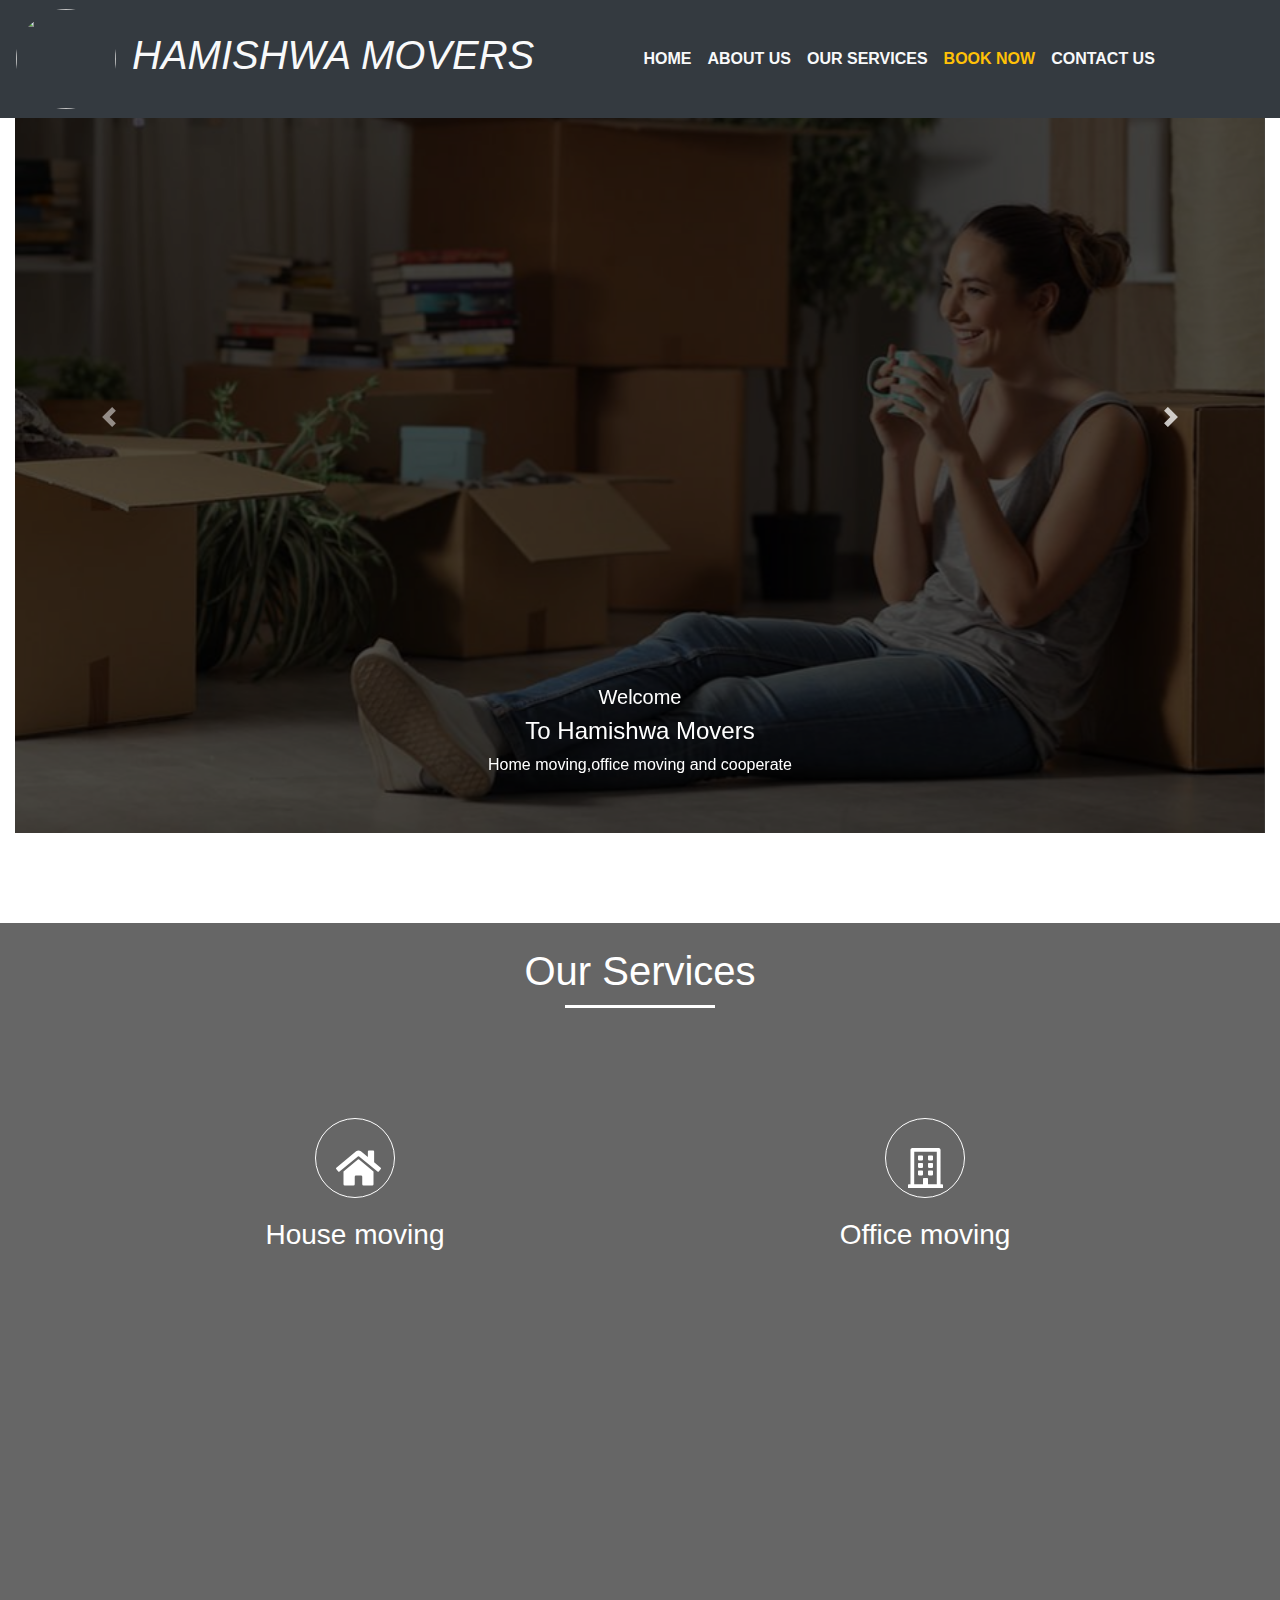
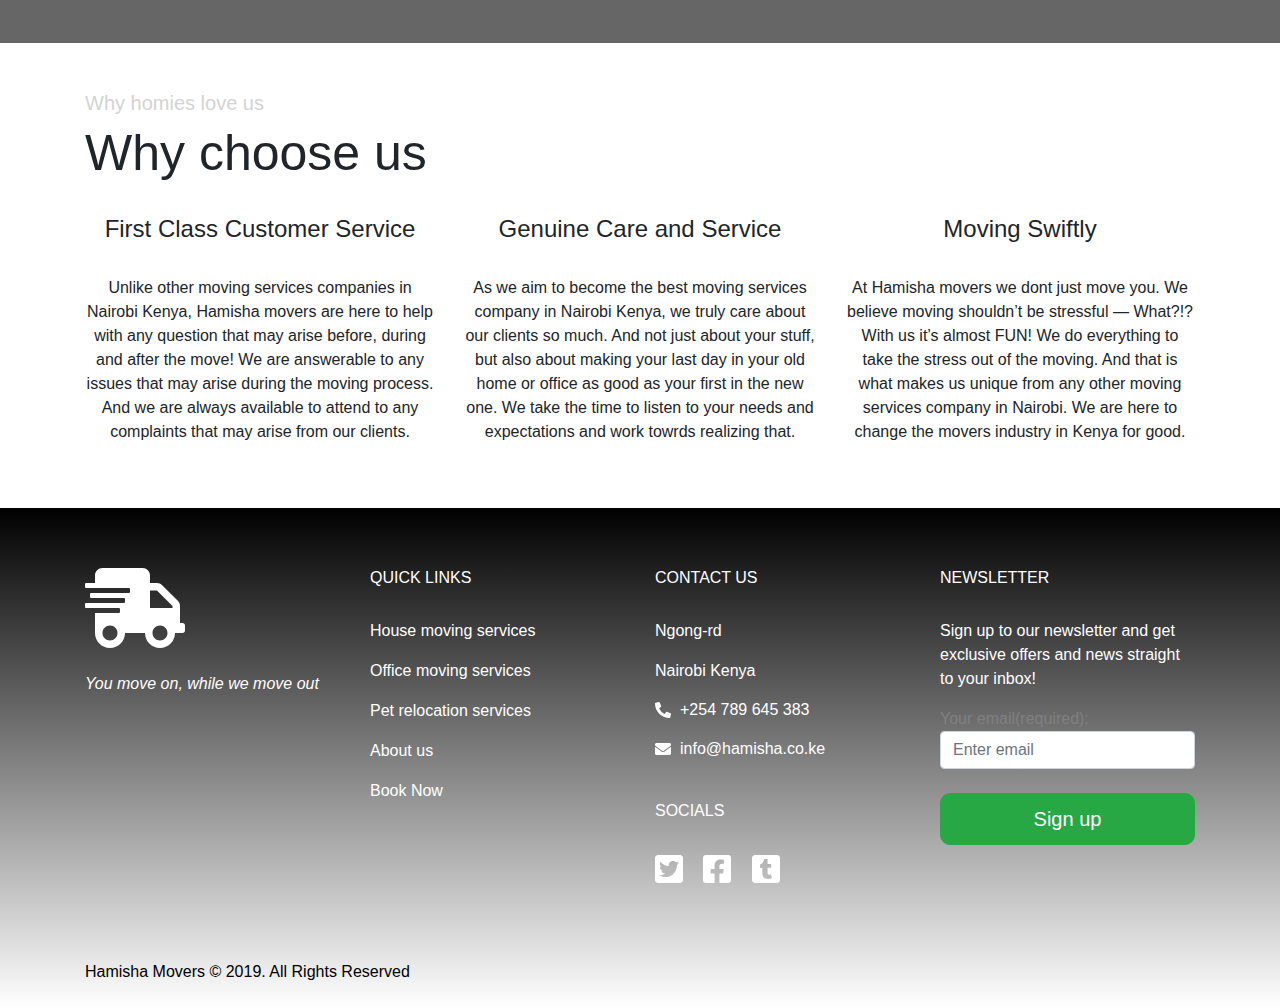
==== commit 73e6e266: "recent changes" ====
--- a/index.html
+++ b/index.html
@@ -10,7 +10,7 @@
     <link href="https://fonts.googleapis.com/css?family=Passion+One&display=swap" rel="stylesheet">
     <script src="js/all.js"></script>
     <link rel="stylesheet" href="css/styles.css">
-    <link href="https://fonts.googleapis.com/css?family=Passion+One&display=swap" rel="stylesheet">>
+    <link href="https://fonts.googleapis.com/css?family=Passion+One&display=swap" rel="stylesheet">
 </head>
 
 <body>
@@ -25,24 +25,35 @@
         <div class="collapse navbar-collapse justify-content-center" id="navbarLinks">
             <ul class="navbar-nav">
                 <li class="nav-item active">
-                    <a href="#" class="nav-link font-weight-bold text-light">HOME</a>
-                </li>
-                <li class="nav-item">
-                    <a href="#about" class="nav-link font-weight-bold text-light">ABOUT US</a>
-                </li>
-                <li class="nav-item">
-                    <a href="#services" class="nav-link font-weight-bold text-light">OUR SERVICES</a>
+                    <a href="./index.html" class="nav-link font-weight-bold text-light">HOME</a>
+                </li>
+                <li class="nav-item">
+                    <a href="./about.html" class="nav-link font-weight-bold text-light">ABOUT US</a>
+                </li>
+                <li class="nav-item">
+                    <a href="./services.html" class="nav-link font-weight-bold text-light">OUR SERVICES</a>
                 </li>
                 <li class="nav-item">
                     <a href="./orderform.html" class="nav-link font-weight-bold text-warning">BOOK NOW</a>
                 </li>
                 <li class="nav-item">
-                    <a href="#contact" class="nav-link font-weight-bold text-light">CONTACT US</a>
+                    <a href="./contact.html" class="nav-link font-weight-bold text-light">CONTACT US</a>
                 </li>
             </ul>
         </div>
     </div>
     <!--end of navbar-->
+
+    
+
+
+
+
+
+
+
+
+
 
     <!--carousel-->
     <!-- section-->
@@ -52,7 +63,7 @@
                 <div id="carousel" class="carousel slide" data-ride="carousel">
                     <div class="carousel-inner">
                         <div class="carousel-item active" data-interval="7000">
-                            <img src="images/images.jpeg" class="d-block w-100" alt="..." width="100%">
+                            <img src="css/img2.jpeg" class="d-block w-100" alt="..." width="100%">
                             <div class="carousel-caption">
                                 <h5>Welcome</h5>
                                 <h4>To Hamishwa Movers</h4>
@@ -60,7 +71,7 @@
                             </div>
                         </div>
                         <div class="carousel-item" data-interval="7000">
-                            <img src="images/images.jpg" class="d-block w-100" alt="..." width="100%">
+                            <img src="css/img1.jpeg" class="d-block w-100" alt="..." width="100%">
                             <div class="carousel-caption">
                                 <h5>Get Quality Services</h5>
                                 <h4 class="">Solution to all your moving needs</h4>
@@ -137,7 +148,7 @@
     </section><br><br>
     <!--end of service-->
 
-    
+
     <!-- why choose us -->
     <section id="choose">
         <div class="container">
@@ -224,8 +235,8 @@
         </div>
     </section>
     <!--end of contact-->
-    <script src="/js/jquery-3.4.1.js.js"></script>
-    <script src="/js/bootstrap.bundle.js"></script>
-    <script src="/js/scripts.js"></script>
+    <script src="js/jquery-3.4.1.js.js"></script>
+    <script src="js/bootstrap.bundle.js"></script>
+    <script src="js/scripts.js"></script>
 </body>
 </html>--- a/css/styles.css
+++ b/css/styles.css
@@ -98,11 +98,35 @@
 }
 .header1{
     text-align: left;
+    color: grey;
 }
 #show-details{
     display: none;
 }
-
+.sign{
+    margin-left: 270px;
+}
+#street{
+    font-size: 30px;
+}
+#phone{
+    font-size: 30px;
+}
+#env{
+    font-size: 30px;
+}
+.cont{
+    text-align: center;
+}
+#carousel::after{
+    top: 0;
+    bottom: 0;
+    background-color: rgba(0, 0, 0, 0.69);
+    left: 0;
+    right: 0;
+    content: '';
+    position: absolute;
+}
 
   
 
